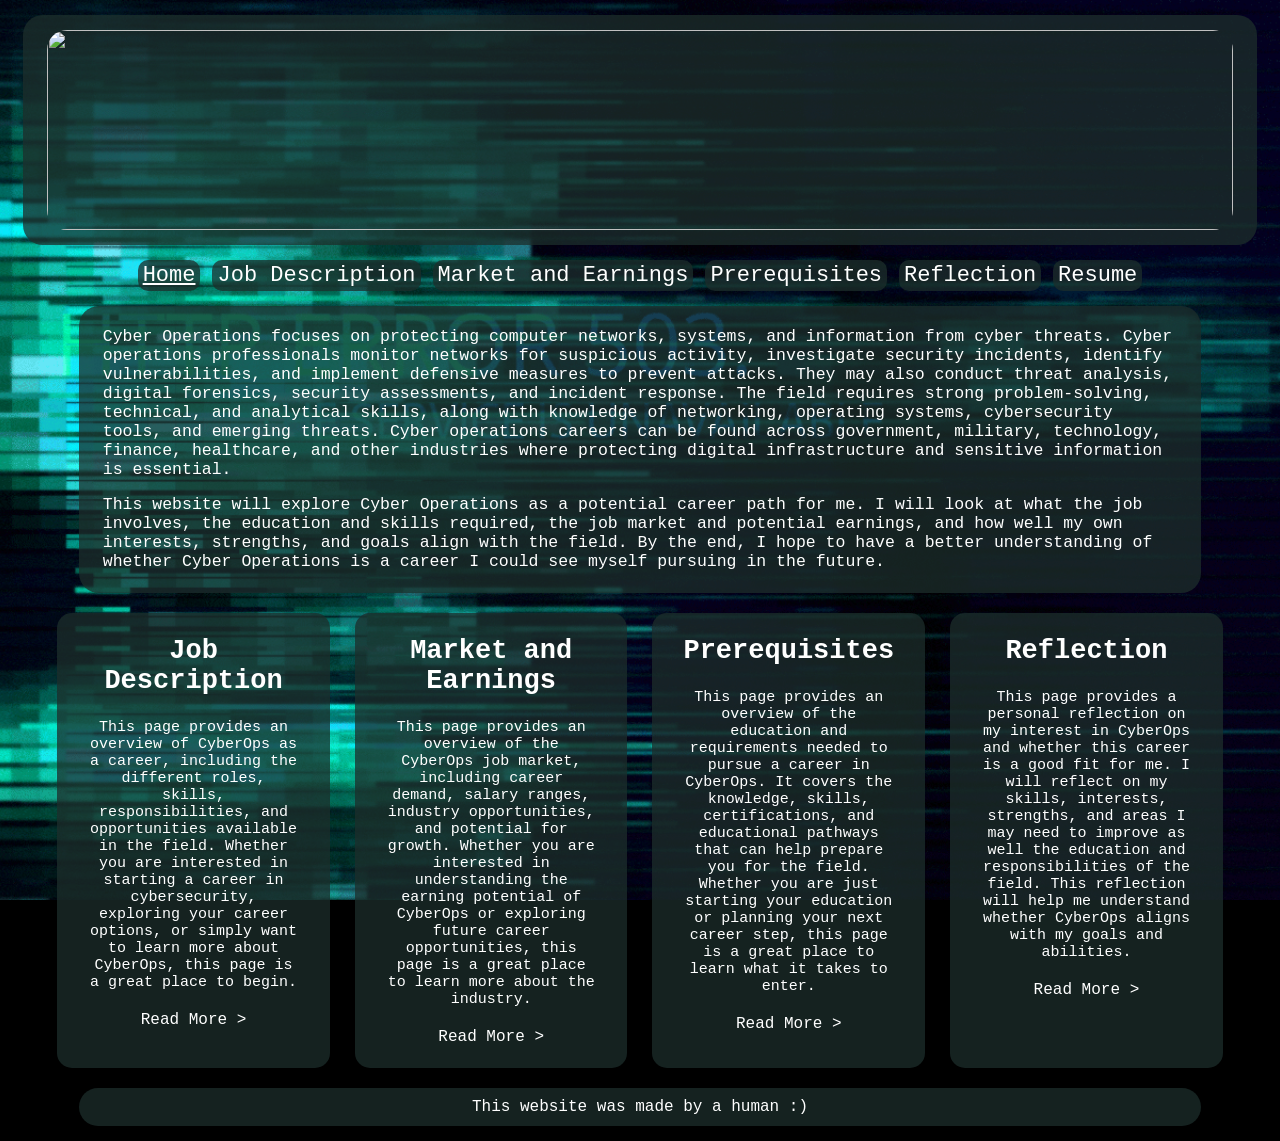
==== index.html @ a6a1df7c "yay" ====
<html>
    <head>
        <link rel="stylesheet" href="style.css">
        <title>lynn's career website | home</title>
    </head>

    <body>
        <header>
            <div class="container">
                <img src=".images/BANNER.png" width="100%" height="200px" style="border-radius: 20px; margin: 10px 0px;">
            </div>
        </header>
        <nav style="text-align: center; font-size: 20px;">
            <span class="nav-link"><p style="color: #ffffff; margin: 0% auto; font-size:22px;"><u>Home</u></p></span> <span class="nav-link"><a href="description.html">Job Description</a></span> <span class="nav-link"><a href="potential.html">Market and Earnings</a></span> <span class="nav-link"><a href="prerequisites.html">Prerequisites</a></span> <span class="nav-link"><a href="reflection.html">Reflection</a></span> <span class="nav-link"><a href="resume.html">Resume</a></span>
        </nav>
        <main>
            <div class="container" style="margin: 15px auto; width:85%;">
                <p style="font-size:16.5px;">Cyber Operations focuses on protecting computer networks, systems, and information from cyber threats. Cyber operations professionals monitor networks for suspicious activity, investigate security incidents, identify vulnerabilities, and implement defensive measures to prevent attacks. They may also conduct threat analysis, digital forensics, security assessments, and incident response. The field requires strong problem-solving, technical, and analytical skills, along with knowledge of networking, operating systems, cybersecurity tools, and emerging threats. Cyber operations careers can be found across government, military, technology, finance, healthcare, and other industries where protecting digital infrastructure and sensitive information is essential.</p>
                <p style="font-size:16.5px;">This website will explore Cyber Operations as a potential career path for me. I will look at what the job involves, the education and skills required, the job market and potential earnings, and how well my own interests, strengths, and goals align with the field. By the end, I hope to have a better understanding of whether Cyber Operations is a career I could see myself pursuing in the future.</p>
            </div>
            <div class="home-nav">
                <div class="column" style="margin: 5px;">
                    <h1>Job Description</h1>
                    <p style="font-size:15px; padding:5px; text-align:center;">This page provides an overview of CyberOps as a career, including the different roles, skills, responsibilities, and opportunities available in the field. Whether you are interested in starting a career in cybersecurity, exploring your career options, or simply want to learn more about CyberOps, this page is a great place to begin.</p>
                    <div class="center-link"><a href="description.html">Read More ></a></div>
                    <br>
                </div>
                <div class="column" style="margin: 5px;">
                    <h1>Market and Earnings</h1>
                    <p style="font-size:15px; padding:5px; text-align:center;">This page provides an overview of the CyberOps job market, including career demand, salary ranges, industry opportunities, and potential for growth. Whether you are interested in understanding the earning potential of CyberOps or exploring future career opportunities, this page is a great place to learn more about the industry.</p>
                    <div class="center-link"><a href="potential.html">Read More ></a></div>
                    <br>
                </div>
                <div class="column" style="margin: 5px;">
                    <h1>Prerequisites</h1>
                    <p style="font-size:15px; padding:5px; text-align:center;">This page provides an overview of the education and requirements needed to pursue a career in CyberOps. It covers the knowledge, skills, certifications, and educational pathways that can help prepare you for the field. Whether you are just starting your education or planning your next career step, this page is a great place to learn what it takes to enter.</p>
                    <div class="center-link"><a href="prerequisites.html">Read More ></a></div>
                    <br>
                </div>
                <div class="column" style="margin: 5px;">
                    <h1>Reflection</h1>
                    <p style="font-size:15px; padding:5px; text-align:center;">This page provides a personal reflection on my interest in CyberOps and whether this career is a good fit for me. I will reflect on my skills, interests, strengths, and areas I may need to improve as well the education and responsibilities of the field. This reflection will help me understand whether CyberOps aligns with my goals and abilities.</p>
                    <div class="center-link"><a href="reflection.html">Read More ></a></div>
                    <br>
                </div>
            </div>
        </main>
        <footer>
            <div class="container" style="margin: 15px auto; width:85%;">
                <p style="text-align: center; margin: 5px;">This website was made by a human :)</p>
            </div>
        </footer>
</html>
---- style.css ----
body{
    background-image: url(./images/background.gif);
    background-repeat:no-repeat;
    background-size: cover;
    background-attachment: fixed;
    background-position: center center;
    background-color: #000000;
    font-family: 'Courier New', Courier, monospace;
}

.container{
    background-color: rgba(28, 46, 43, 0.75);
    color: #ffffff;
    border-radius: 20px;
    margin: 15px;
    padding: 0.3rem 1.5rem;
}

.nav-link{
    transition: transform 0.3s ease;
    display: inline-block;
    background-color: rgba(28, 46, 43, 0.75);
    border-radius: 10px;
    padding: 3px 5px;
    font-size:22px;
}

.nav-link:hover{
    color:rgb(80, 224, 208);
    transform: scale(1.04);
}

.column {
  background-color: rgba(28, 46, 43, 0.75);
  padding: 0.3rem 1.5rem;
  border-radius: 15px;
  color: #ffffff;
  transition: transform 0.3s ease;
  min-width: 250px;
  box-sizing: border-box;
}

.column:hover {
  transform: scale(1.02);
}

.home-nav {
  display: grid;
  grid-template-columns: repeat(4, 1fr);
  width: 93%;
  margin: 0 auto;
  gap: 15px;
}

a{
    text-decoration: none;
    color: #ffffff;
}

a:hover{
    color:rgb(80, 224, 208);
}

h1{
    text-align: center;
    font-size: 27px;
}

.center-link {
    text-align: center;
}

h2{
    text-align: center;
    font-size: 23px;
}

table{
    color: #ffffff;
    margin: 5px 35px;
}

th, td {
    border: 1px solid #ffffff;
    padding: 20px;
    text-align: left;
}
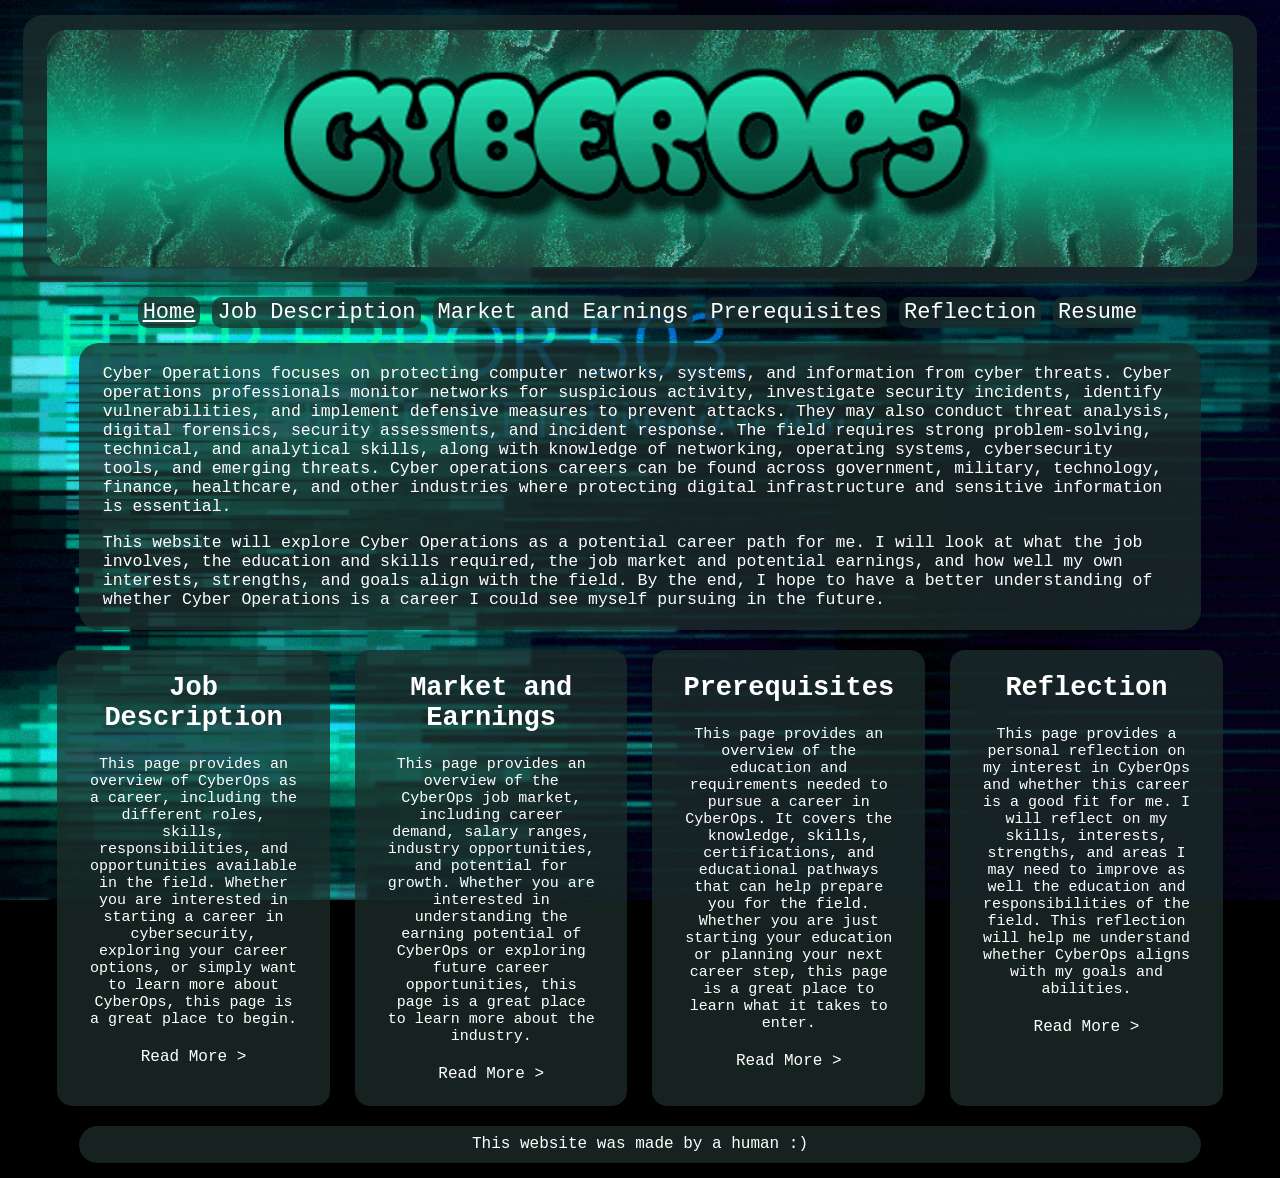
==== commit fbb03837: "huh" ====
--- a/index.html
+++ b/index.html
@@ -7,7 +7,7 @@
     <body>
         <header>
             <div class="container">
-                <img src=".images/BANNER.png" width="100%" height="200px" style="border-radius: 20px; margin: 10px 0px;">
+                <img src="./images/BANNER.png" width="100%" style="border-radius: 20px; margin: 10px 0px;">
             </div>
         </header>
         <nav style="text-align: center; font-size: 20px;">
--- a/style.css
+++ b/style.css
@@ -84,4 +84,21 @@
     border: 1px solid #ffffff;
     padding: 20px;
     text-align: left;
+}
+
+.pdf-container {
+  position: relative;
+  width: 100%;
+  max-width: 800px;
+  margin: 0 auto; 
+  aspect-ratio: 3 / 4; 
+}
+
+.pdf-iframe {
+  position: absolute;
+  top: 0;
+  left: 0;
+  width: 100%;
+  height: 100%;
+  border: none;
 }
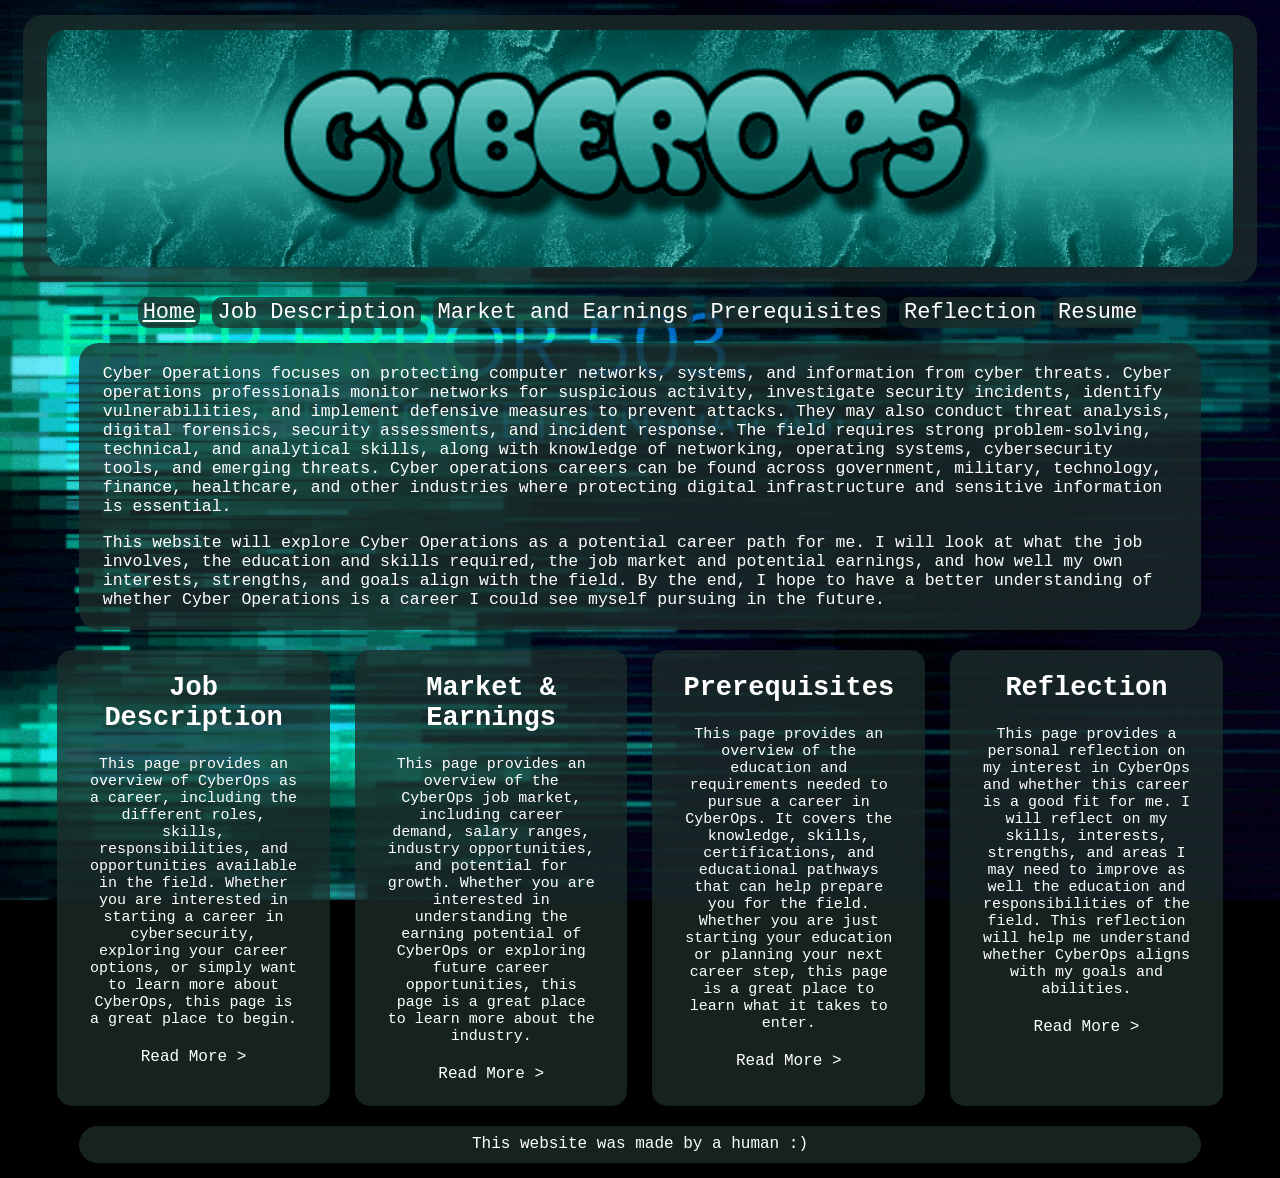
==== commit f9f34f75: "&" ====
--- a/index.html
+++ b/index.html
@@ -26,7 +26,7 @@
                     <br>
                 </div>
                 <div class="column" style="margin: 5px;">
-                    <h1>Market and Earnings</h1>
+                    <h1>Market & Earnings</h1>
                     <p style="font-size:15px; padding:5px; text-align:center;">This page provides an overview of the CyberOps job market, including career demand, salary ranges, industry opportunities, and potential for growth. Whether you are interested in understanding the earning potential of CyberOps or exploring future career opportunities, this page is a great place to learn more about the industry.</p>
                     <div class="center-link"><a href="potential.html">Read More ></a></div>
                     <br>
--- a/style.css
+++ b/style.css
@@ -86,19 +86,8 @@
     text-align: left;
 }
 
-.pdf-container {
-  position: relative;
-  width: 100%;
-  max-width: 800px;
-  margin: 0 auto; 
-  aspect-ratio: 3 / 4; 
-}
-
-.pdf-iframe {
-  position: absolute;
-  top: 0;
-  left: 0;
-  width: 100%;
-  height: 100%;
-  border: none;
+ul {
+    width: fit-content;
+    margin: 0 auto;
+    text-align: left;
 }
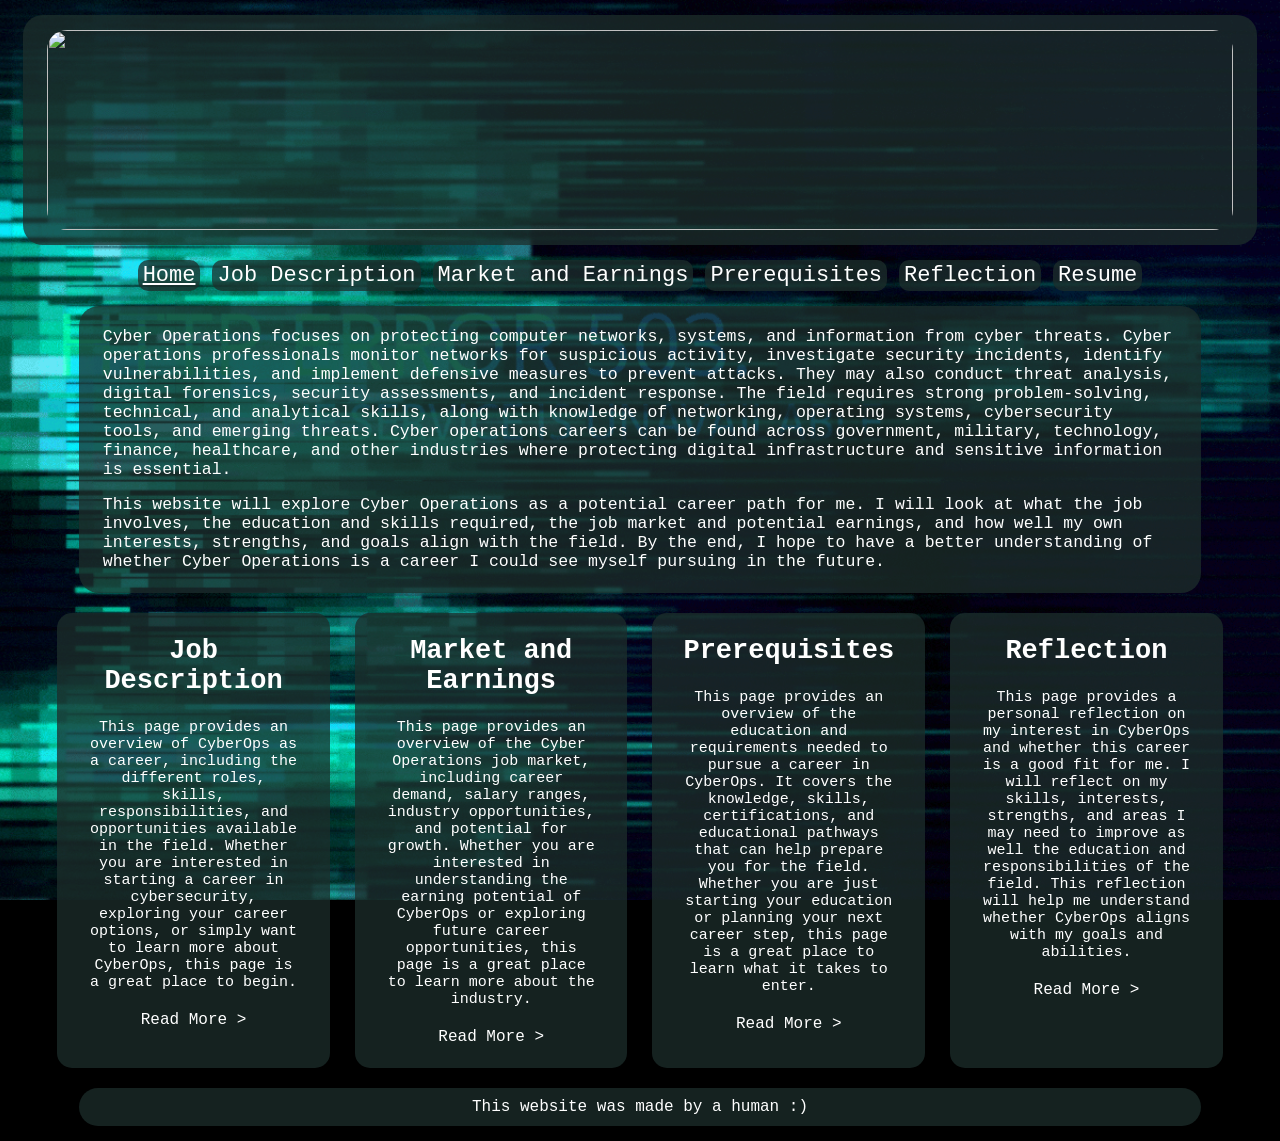
==== commit 6b01a240: "yayay" ====
--- a/index.html
+++ b/index.html
@@ -7,7 +7,7 @@
     <body>
         <header>
             <div class="container">
-                <img src="./images/BANNER.png" width="100%" style="border-radius: 20px; margin: 10px 0px;">
+                <img src=".images/BANNER.png" width="100%" height="200px" style="border-radius: 20px; margin: 10px 0px;">
             </div>
         </header>
         <nav style="text-align: center; font-size: 20px;">
@@ -26,8 +26,8 @@
                     <br>
                 </div>
                 <div class="column" style="margin: 5px;">
-                    <h1>Market & Earnings</h1>
-                    <p style="font-size:15px; padding:5px; text-align:center;">This page provides an overview of the CyberOps job market, including career demand, salary ranges, industry opportunities, and potential for growth. Whether you are interested in understanding the earning potential of CyberOps or exploring future career opportunities, this page is a great place to learn more about the industry.</p>
+                    <h1>Market and Earnings</h1>
+                    <p style="font-size:15px; padding:5px; text-align:center;">This page provides an overview of the Cyber Operations job market, including career demand, salary ranges, industry opportunities, and potential for growth. Whether you are interested in understanding the earning potential of CyberOps or exploring future career opportunities, this page is a great place to learn more about the industry.</p>
                     <div class="center-link"><a href="potential.html">Read More ></a></div>
                     <br>
                 </div>
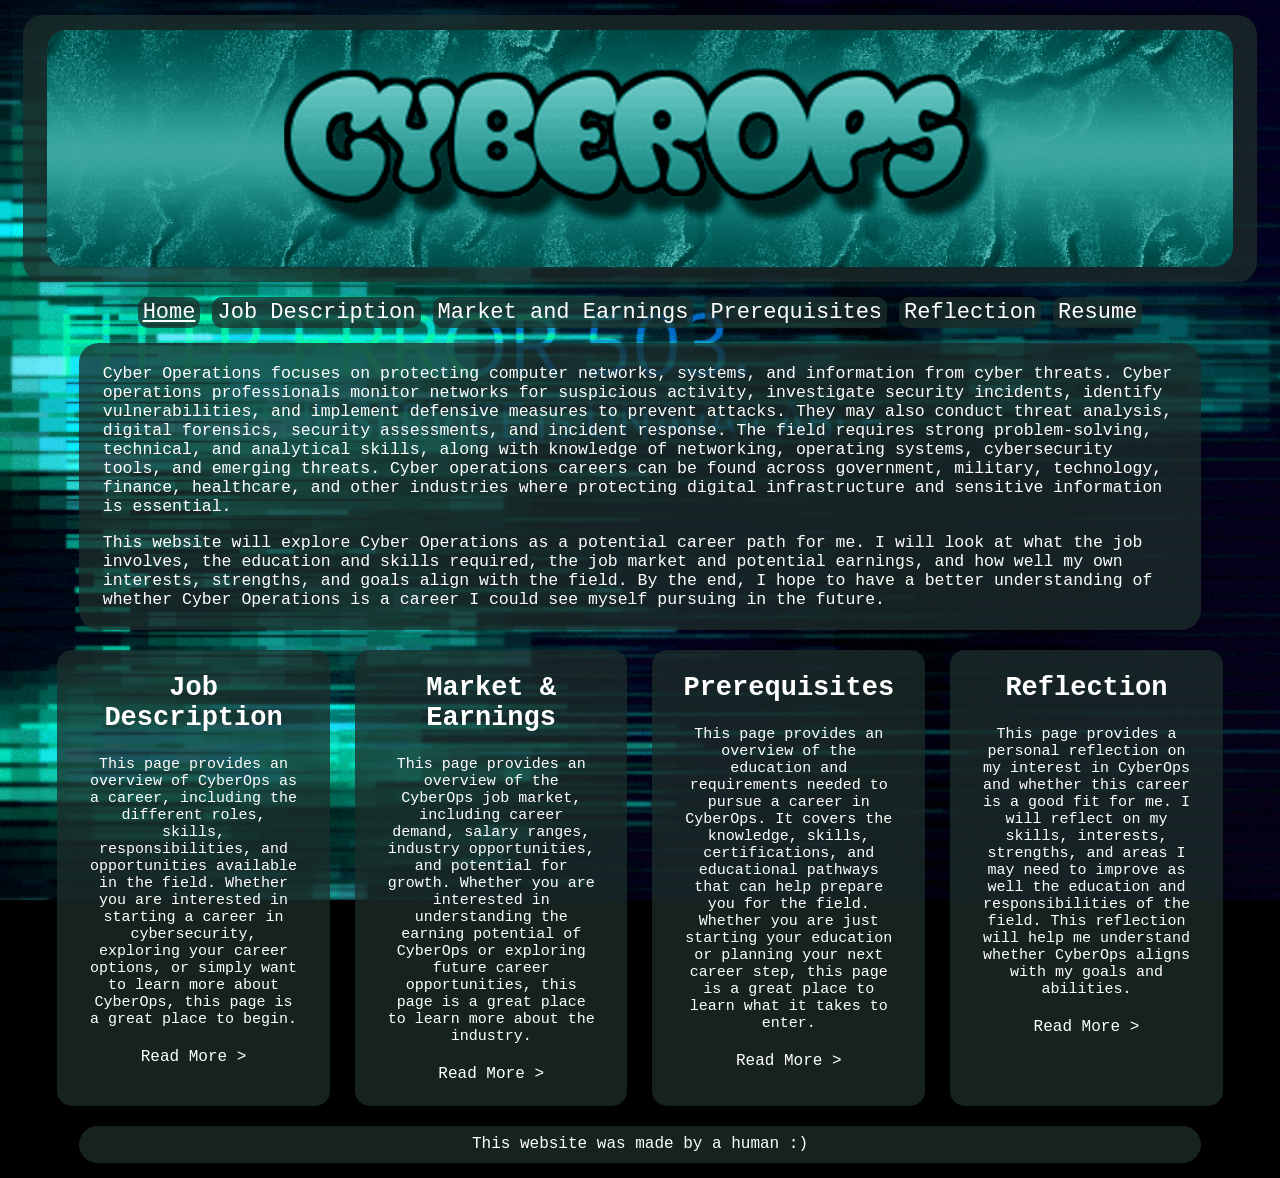
==== commit 4ea28f81: "Merge branch 'main' of https://github.com/LynnNguyen3219/career" ====
--- a/index.html
+++ b/index.html
@@ -7,7 +7,7 @@
     <body>
         <header>
             <div class="container">
-                <img src=".images/BANNER.png" width="100%" height="200px" style="border-radius: 20px; margin: 10px 0px;">
+                <img src="./images/BANNER.png" width="100%" style="border-radius: 20px; margin: 10px 0px;">
             </div>
         </header>
         <nav style="text-align: center; font-size: 20px;">
@@ -26,8 +26,8 @@
                     <br>
                 </div>
                 <div class="column" style="margin: 5px;">
-                    <h1>Market and Earnings</h1>
-                    <p style="font-size:15px; padding:5px; text-align:center;">This page provides an overview of the Cyber Operations job market, including career demand, salary ranges, industry opportunities, and potential for growth. Whether you are interested in understanding the earning potential of CyberOps or exploring future career opportunities, this page is a great place to learn more about the industry.</p>
+                    <h1>Market & Earnings</h1>
+                    <p style="font-size:15px; padding:5px; text-align:center;">This page provides an overview of the CyberOps job market, including career demand, salary ranges, industry opportunities, and potential for growth. Whether you are interested in understanding the earning potential of CyberOps or exploring future career opportunities, this page is a great place to learn more about the industry.</p>
                     <div class="center-link"><a href="potential.html">Read More ></a></div>
                     <br>
                 </div>
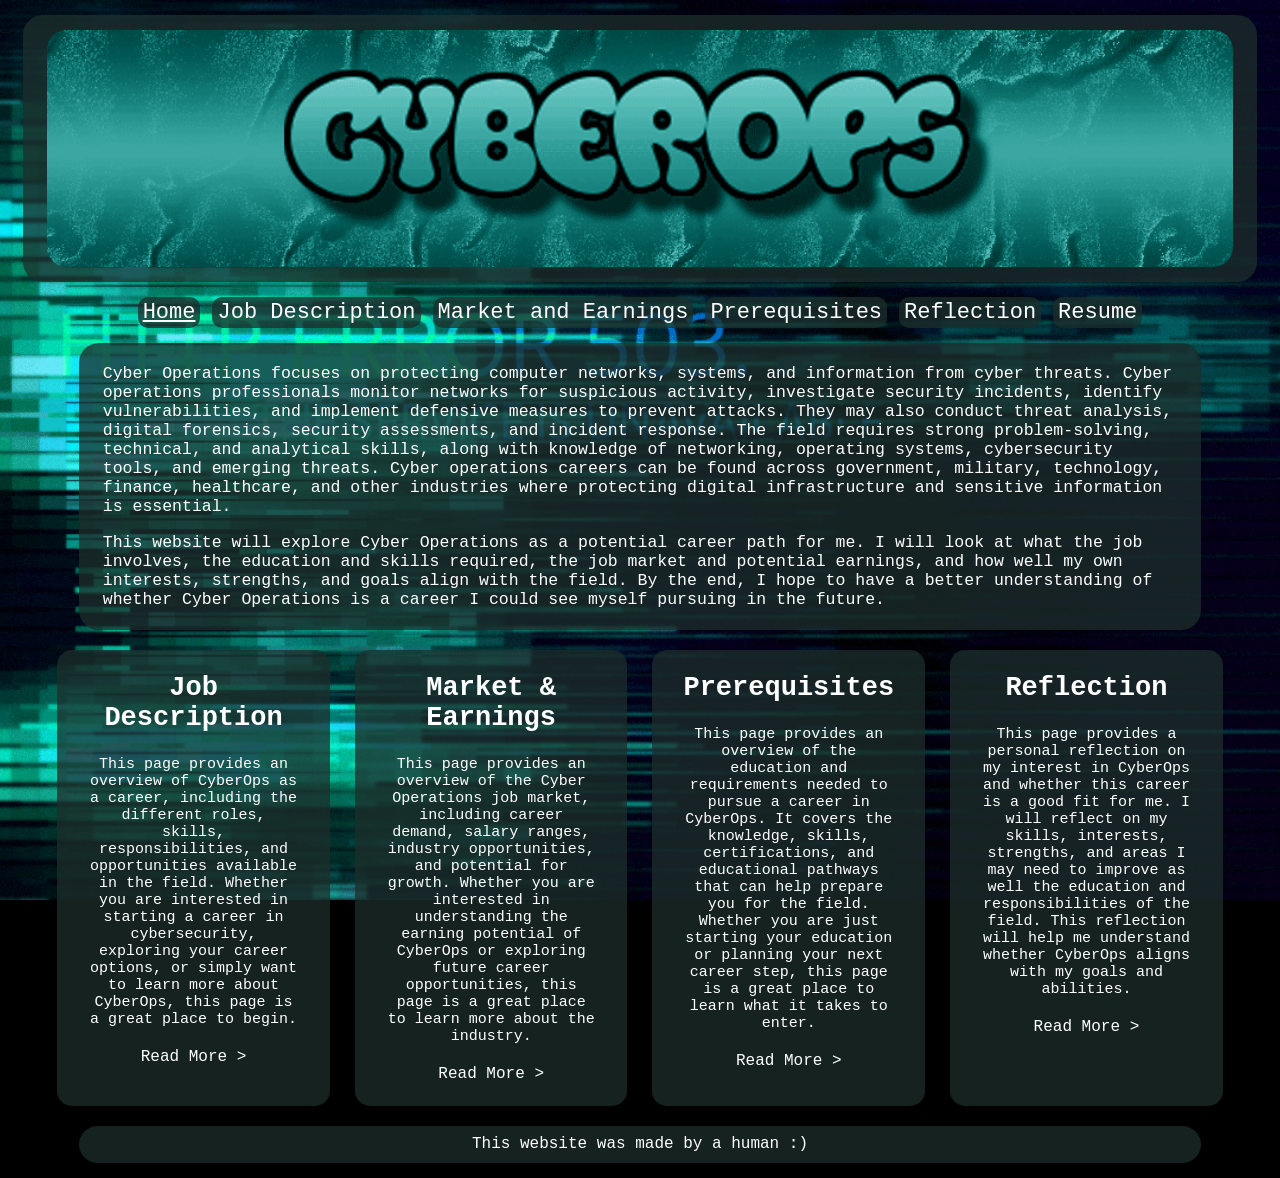
==== commit c6fdda73: "yayay" ====
--- a/index.html
+++ b/index.html
@@ -27,7 +27,7 @@
                 </div>
                 <div class="column" style="margin: 5px;">
                     <h1>Market & Earnings</h1>
-                    <p style="font-size:15px; padding:5px; text-align:center;">This page provides an overview of the CyberOps job market, including career demand, salary ranges, industry opportunities, and potential for growth. Whether you are interested in understanding the earning potential of CyberOps or exploring future career opportunities, this page is a great place to learn more about the industry.</p>
+                    <p style="font-size:15px; padding:5px; text-align:center;">This page provides an overview of the Cyber Operations job market, including career demand, salary ranges, industry opportunities, and potential for growth. Whether you are interested in understanding the earning potential of CyberOps or exploring future career opportunities, this page is a great place to learn more about the industry.</p>
                     <div class="center-link"><a href="potential.html">Read More ></a></div>
                     <br>
                 </div>
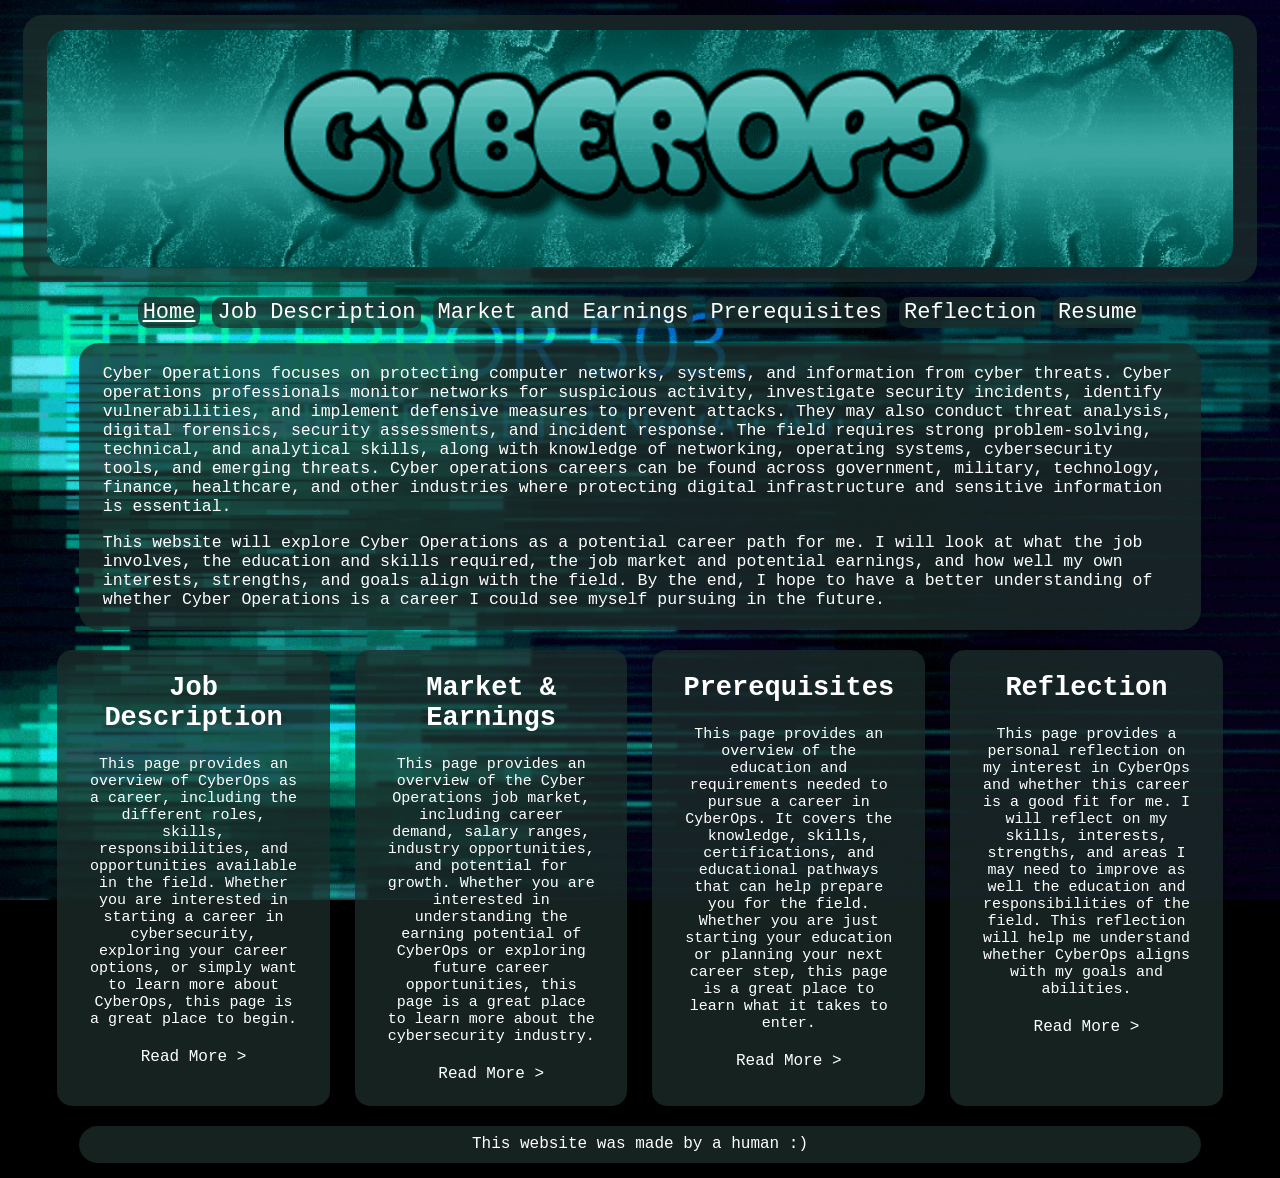
==== commit 554bf41f: "gwuh" ====
--- a/index.html
+++ b/index.html
@@ -27,7 +27,7 @@
                 </div>
                 <div class="column" style="margin: 5px;">
                     <h1>Market & Earnings</h1>
-                    <p style="font-size:15px; padding:5px; text-align:center;">This page provides an overview of the Cyber Operations job market, including career demand, salary ranges, industry opportunities, and potential for growth. Whether you are interested in understanding the earning potential of CyberOps or exploring future career opportunities, this page is a great place to learn more about the industry.</p>
+                    <p style="font-size:15px; padding:5px; text-align:center;">This page provides an overview of the Cyber Operations job market, including career demand, salary ranges, industry opportunities, and potential for growth. Whether you are interested in understanding the earning potential of CyberOps or exploring future career opportunities, this page is a great place to learn more about the cybersecurity industry.</p>
                     <div class="center-link"><a href="potential.html">Read More ></a></div>
                     <br>
                 </div>
